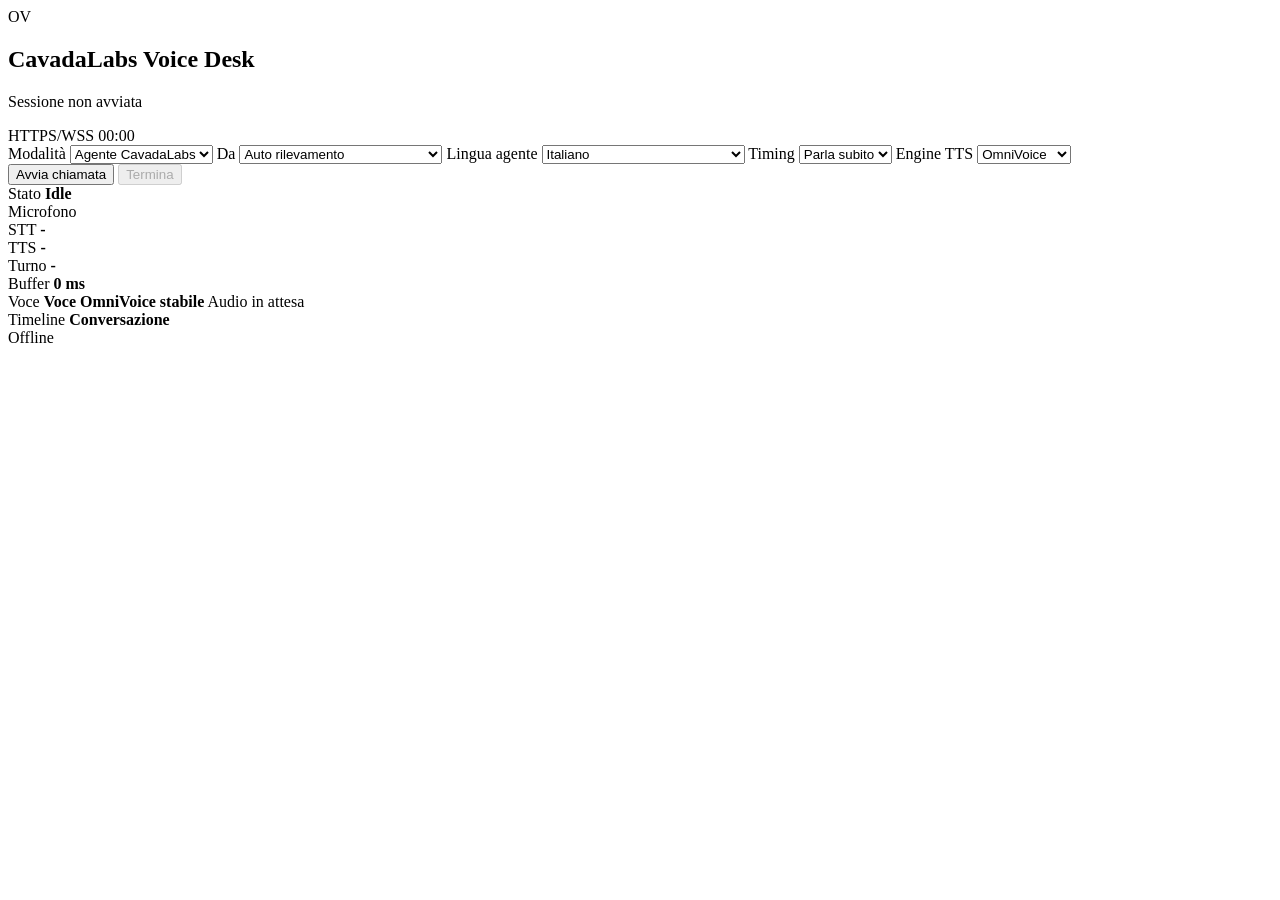
==== live_tts/static/index.html @ 0d3613d3 "Fix live translator mode clarity" ====
<!doctype html>
<html lang="it">
  <head>
    <meta charset="utf-8">
    <meta name="viewport" content="width=device-width, initial-scale=1">
    <title>OmniVoice Live</title>
    <link rel="stylesheet" href="/static/styles.css">
  </head>
  <body>
    <main class="shell">
      <section class="topbar">
        <div class="brandRow">
          <div class="productMark">OV</div>
          <div>
            <h1>CavadaLabs Voice Desk</h1>
            <p id="sessionLabel">Sessione non avviata</p>
          </div>
        </div>
        <div class="topControls">
          <div class="callMeta">
            <span id="transportLabel" class="statusBadge">HTTPS/WSS</span>
            <span id="timerLabel" class="timer">00:00</span>
          </div>
          <label class="languageControl modeControl">
            <span>Modalità</span>
            <select id="sessionModeSelect">
              <option value="agent" selected>Agente CavadaLabs</option>
              <option value="translator">Traduttore live</option>
            </select>
          </label>
          <label class="languageControl sourceLanguageControl hidden" id="sourceLanguageControl">
            <span>Da</span>
            <select id="sourceLanguageSelect">
              <option value="auto" selected>Auto rilevamento</option>
              <option value="it">Italiano</option>
              <option value="en">English</option>
              <option value="de">Tedesco (Deutsch)</option>
              <option value="fr">Francese (Français)</option>
              <option value="es">Spagnolo (Español)</option>
              <option value="pt">Portoghese (Português)</option>
              <option value="ro">Rumeno (Română)</option>
              <option value="sq">Albanese (Shqip)</option>
              <option value="ru">Russo (Русский)</option>
              <option value="uk">Ucraino (Українська)</option>
              <option value="pl">Polski</option>
              <option value="sr">Serbo/Croato/Bosniaco</option>
              <option value="hr">Croato (Hrvatski)</option>
              <option value="bs">Bosniaco (Bosanski)</option>
              <option value="ar">Arabo (العربية)</option>
              <option value="zh">Cinese semplificato (简体中文)</option>
              <option value="hi">Hindi (हिन्दी)</option>
              <option value="ur">Urdu (اردو)</option>
              <option value="sw">Swahili (Kiswahili)</option>
            </select>
          </label>
          <label class="languageControl">
            <span id="languageSelectLabel">Lingua agente</span>
            <select id="languageSelect">
              <option value="it" selected>Italiano</option>
              <option value="en">English</option>
              <option value="de">Tedesco (Deutsch)</option>
              <option value="fr">Francese (Français)</option>
              <option value="es">Spagnolo (Español)</option>
              <option value="pt">Portoghese (Português)</option>
              <option value="ro">Rumeno (Română)</option>
              <option value="sq">Albanese (Shqip)</option>
              <option value="ru">Russo (Русский)</option>
              <option value="uk">Ucraino (Українська)</option>
              <option value="pl">Polski</option>
              <option value="sr">Serbo/Croato/Bosniaco</option>
              <option value="hr">Croato (Hrvatski)</option>
              <option value="bs">Bosniaco (Bosanski)</option>
              <option value="ar">Arabo (العربية)</option>
              <option value="zh">Cinese semplificato (简体中文)</option>
              <option value="hi">Hindi (हिन्दी)</option>
              <option value="ur">Urdu (اردو)</option>
              <option value="sw">Swahili (Kiswahili)</option>
            </select>
          </label>
          <label class="languageControl timingControl hidden" id="translationTimingControl">
            <span>Timing</span>
            <select id="translationTimingSelect">
              <option value="immediate" selected>Parla subito</option>
              <option value="end_of_speech">Fine parlato</option>
            </select>
          </label>
          <label class="languageControl engineControl">
            <span>Engine TTS</span>
            <select id="ttsEngineSelect">
              <option value="omnivoice" selected>OmniVoice</option>
              <option value="qwen3_tts">Qwen3-TTS</option>
            </select>
          </label>
          <div class="actions">
            <button id="startButton" class="primary">Avvia chiamata</button>
            <button id="stopButton" disabled>Termina</button>
          </div>
        </div>
      </section>

      <section class="workspace">
        <aside class="statusPanel">
          <div class="statusBlock">
            <span class="label">Stato</span>
            <strong id="stateLabel">Idle</strong>
          </div>
          <div class="meterWrap">
            <span class="label">Microfono</span>
            <div class="meter">
              <div id="meterFill"></div>
            </div>
          </div>
          <div class="statusGrid">
            <div>
              <span class="label">STT</span>
              <strong id="sttLatency">-</strong>
            </div>
            <div>
              <span class="label">TTS</span>
              <strong id="ttsLatency">-</strong>
            </div>
            <div>
              <span class="label">Turno</span>
              <strong id="turnLabel">-</strong>
            </div>
            <div>
              <span class="label">Buffer</span>
              <strong id="bufferLabel">0 ms</strong>
            </div>
          </div>
          <div class="voiceCard">
            <span class="label">Voce</span>
            <strong id="voiceModeLabel">Voce OmniVoice stabile</strong>
            <span id="audioModeLabel">Audio in attesa</span>
          </div>
        </aside>

        <section class="conversationPanel">
          <div class="conversationHeader">
            <div>
              <span class="label">Timeline</span>
              <strong>Conversazione</strong>
            </div>
            <span id="connectionLabel" class="connectionPill">Offline</span>
          </div>
          <section class="conversation" id="conversation"></section>
        </section>
      </section>
    </main>

    <script src="/static/app.js?v=15" type="module"></script>
  </body>
</html>
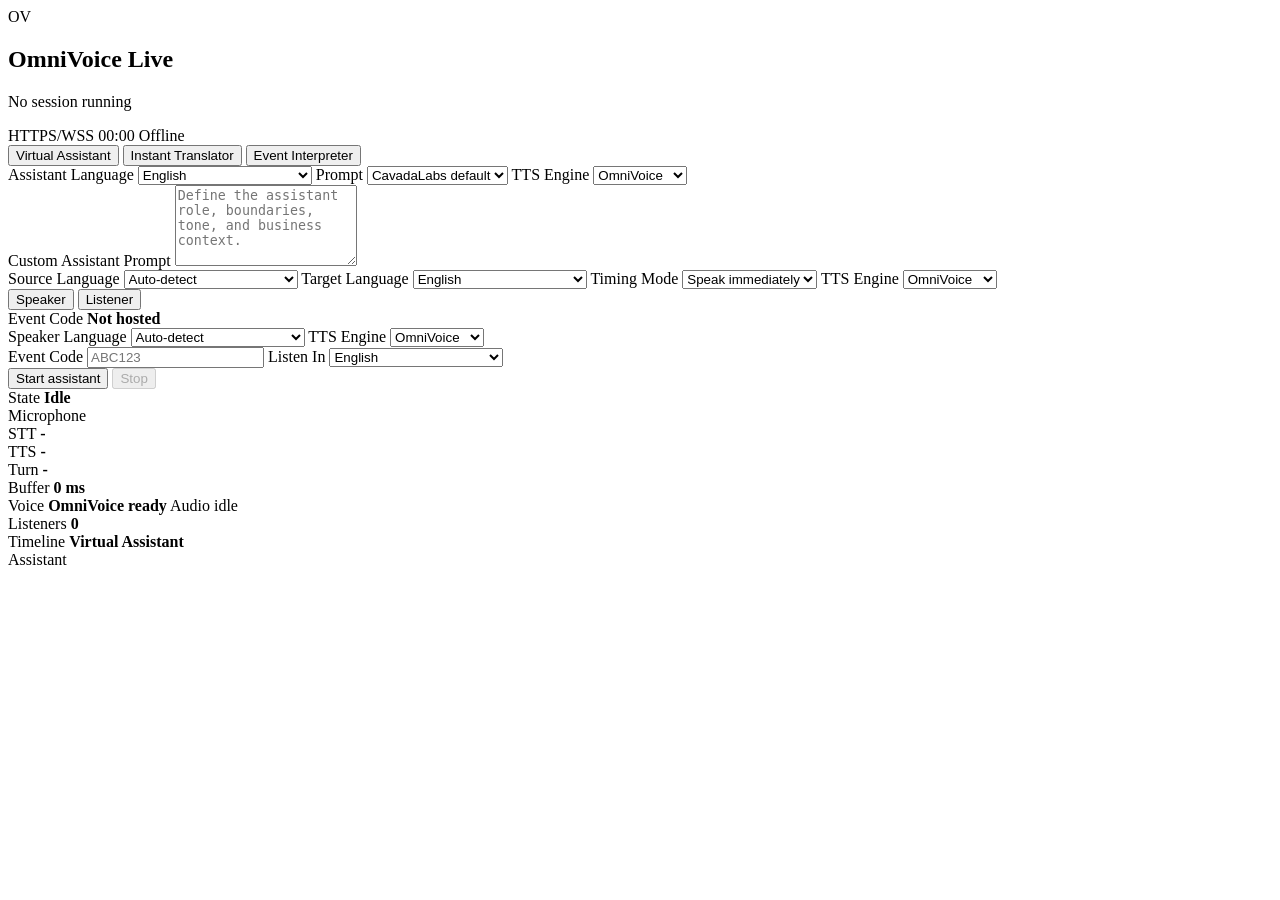
==== commit 43c9d1b1: "Add three-room UI and event interpreter MVP" ====
--- a/live_tts/static/index.html
+++ b/live_tts/static/index.html
@@ -1,5 +1,5 @@
 <!doctype html>
-<html lang="it">
+<html lang="en">
   <head>
     <meta charset="utf-8">
     <meta name="viewport" content="width=device-width, initial-scale=1">
@@ -12,100 +12,250 @@
         <div class="brandRow">
           <div class="productMark">OV</div>
           <div>
-            <h1>CavadaLabs Voice Desk</h1>
-            <p id="sessionLabel">Sessione non avviata</p>
-          </div>
-        </div>
-        <div class="topControls">
-          <div class="callMeta">
-            <span id="transportLabel" class="statusBadge">HTTPS/WSS</span>
-            <span id="timerLabel" class="timer">00:00</span>
-          </div>
-          <label class="languageControl modeControl">
-            <span>Modalità</span>
-            <select id="sessionModeSelect">
-              <option value="agent" selected>Agente CavadaLabs</option>
-              <option value="translator">Traduttore live</option>
-            </select>
+            <h1>OmniVoice Live</h1>
+            <p id="sessionLabel">No session running</p>
+          </div>
+        </div>
+        <div class="callMeta">
+          <span id="transportLabel" class="statusBadge">HTTPS/WSS</span>
+          <span id="timerLabel" class="timer">00:00</span>
+          <span id="connectionLabel" class="connectionPill">Offline</span>
+        </div>
+      </section>
+
+      <nav class="roomSwitcher" aria-label="Rooms">
+        <button class="roomTab active" data-room="assistant" type="button">
+          Virtual Assistant
+        </button>
+        <button class="roomTab" data-room="translator" type="button">
+          Instant Translator
+        </button>
+        <button class="roomTab" data-room="event" type="button">
+          Event Interpreter
+        </button>
+      </nav>
+
+      <section class="controlBand">
+        <div class="roomPanel active" id="assistantRoom">
+          <div class="controlGrid assistantGrid">
+            <label class="field">
+              <span>Assistant Language</span>
+              <select id="languageSelect">
+                <option value="en" selected>English</option>
+                <option value="it">Italian</option>
+                <option value="de">German</option>
+                <option value="fr">French</option>
+                <option value="es">Spanish</option>
+                <option value="pt">Portuguese</option>
+                <option value="ro">Romanian</option>
+                <option value="sq">Albanian</option>
+                <option value="ru">Russian</option>
+                <option value="uk">Ukrainian</option>
+                <option value="pl">Polish</option>
+                <option value="sr">Serbian/Croatian/Bosnian</option>
+                <option value="hr">Croatian</option>
+                <option value="bs">Bosnian</option>
+                <option value="ar">Arabic</option>
+                <option value="zh">Simplified Chinese</option>
+                <option value="hi">Hindi</option>
+                <option value="ur">Urdu</option>
+                <option value="sw">Swahili</option>
+              </select>
+            </label>
+            <label class="field">
+              <span>Prompt</span>
+              <select id="assistantPromptModeSelect">
+                <option value="default" selected>CavadaLabs default</option>
+                <option value="custom">Custom prompt</option>
+              </select>
+            </label>
+            <label class="field">
+              <span>TTS Engine</span>
+              <select id="ttsEngineSelect">
+                <option value="omnivoice" selected>OmniVoice</option>
+                <option value="qwen3_tts">Qwen3-TTS</option>
+              </select>
+            </label>
+          </div>
+          <label class="field promptField hidden" id="customPromptWrap">
+            <span>Custom Assistant Prompt</span>
+            <textarea
+              id="customPromptInput"
+              rows="5"
+              placeholder="Define the assistant role, boundaries, tone, and business context."
+            ></textarea>
           </label>
-          <label class="languageControl sourceLanguageControl hidden" id="sourceLanguageControl">
-            <span>Da</span>
-            <select id="sourceLanguageSelect">
-              <option value="auto" selected>Auto rilevamento</option>
-              <option value="it">Italiano</option>
-              <option value="en">English</option>
-              <option value="de">Tedesco (Deutsch)</option>
-              <option value="fr">Francese (Français)</option>
-              <option value="es">Spagnolo (Español)</option>
-              <option value="pt">Portoghese (Português)</option>
-              <option value="ro">Rumeno (Română)</option>
-              <option value="sq">Albanese (Shqip)</option>
-              <option value="ru">Russo (Русский)</option>
-              <option value="uk">Ucraino (Українська)</option>
-              <option value="pl">Polski</option>
-              <option value="sr">Serbo/Croato/Bosniaco</option>
-              <option value="hr">Croato (Hrvatski)</option>
-              <option value="bs">Bosniaco (Bosanski)</option>
-              <option value="ar">Arabo (العربية)</option>
-              <option value="zh">Cinese semplificato (简体中文)</option>
-              <option value="hi">Hindi (हिन्दी)</option>
-              <option value="ur">Urdu (اردو)</option>
-              <option value="sw">Swahili (Kiswahili)</option>
-            </select>
-          </label>
-          <label class="languageControl">
-            <span id="languageSelectLabel">Lingua agente</span>
-            <select id="languageSelect">
-              <option value="it" selected>Italiano</option>
-              <option value="en">English</option>
-              <option value="de">Tedesco (Deutsch)</option>
-              <option value="fr">Francese (Français)</option>
-              <option value="es">Spagnolo (Español)</option>
-              <option value="pt">Portoghese (Português)</option>
-              <option value="ro">Rumeno (Română)</option>
-              <option value="sq">Albanese (Shqip)</option>
-              <option value="ru">Russo (Русский)</option>
-              <option value="uk">Ucraino (Українська)</option>
-              <option value="pl">Polski</option>
-              <option value="sr">Serbo/Croato/Bosniaco</option>
-              <option value="hr">Croato (Hrvatski)</option>
-              <option value="bs">Bosniaco (Bosanski)</option>
-              <option value="ar">Arabo (العربية)</option>
-              <option value="zh">Cinese semplificato (简体中文)</option>
-              <option value="hi">Hindi (हिन्दी)</option>
-              <option value="ur">Urdu (اردو)</option>
-              <option value="sw">Swahili (Kiswahili)</option>
-            </select>
-          </label>
-          <label class="languageControl timingControl hidden" id="translationTimingControl">
-            <span>Timing</span>
-            <select id="translationTimingSelect">
-              <option value="immediate" selected>Parla subito</option>
-              <option value="end_of_speech">Fine parlato</option>
-            </select>
-          </label>
-          <label class="languageControl engineControl">
-            <span>Engine TTS</span>
-            <select id="ttsEngineSelect">
-              <option value="omnivoice" selected>OmniVoice</option>
-              <option value="qwen3_tts">Qwen3-TTS</option>
-            </select>
-          </label>
-          <div class="actions">
-            <button id="startButton" class="primary">Avvia chiamata</button>
-            <button id="stopButton" disabled>Termina</button>
-          </div>
+        </div>
+
+        <div class="roomPanel" id="translatorRoom">
+          <div class="controlGrid translatorGrid">
+            <label class="field">
+              <span>Source Language</span>
+              <select id="sourceLanguageSelect">
+                <option value="auto" selected>Auto-detect</option>
+                <option value="it">Italian</option>
+                <option value="en">English</option>
+                <option value="de">German</option>
+                <option value="fr">French</option>
+                <option value="es">Spanish</option>
+                <option value="pt">Portuguese</option>
+                <option value="ro">Romanian</option>
+                <option value="sq">Albanian</option>
+                <option value="ru">Russian</option>
+                <option value="uk">Ukrainian</option>
+                <option value="pl">Polish</option>
+                <option value="sr">Serbian/Croatian/Bosnian</option>
+                <option value="hr">Croatian</option>
+                <option value="bs">Bosnian</option>
+                <option value="ar">Arabic</option>
+                <option value="zh">Simplified Chinese</option>
+                <option value="hi">Hindi</option>
+                <option value="ur">Urdu</option>
+                <option value="sw">Swahili</option>
+              </select>
+            </label>
+            <label class="field">
+              <span>Target Language</span>
+              <select id="translatorTargetLanguageSelect">
+                <option value="en" selected>English</option>
+                <option value="it">Italian</option>
+                <option value="de">German</option>
+                <option value="fr">French</option>
+                <option value="es">Spanish</option>
+                <option value="pt">Portuguese</option>
+                <option value="ro">Romanian</option>
+                <option value="sq">Albanian</option>
+                <option value="ru">Russian</option>
+                <option value="uk">Ukrainian</option>
+                <option value="pl">Polish</option>
+                <option value="sr">Serbian/Croatian/Bosnian</option>
+                <option value="hr">Croatian</option>
+                <option value="bs">Bosnian</option>
+                <option value="ar">Arabic</option>
+                <option value="zh">Simplified Chinese</option>
+                <option value="hi">Hindi</option>
+                <option value="ur">Urdu</option>
+                <option value="sw">Swahili</option>
+              </select>
+            </label>
+            <label class="field">
+              <span>Timing Mode</span>
+              <select id="translationTimingSelect">
+                <option value="immediate" selected>Speak immediately</option>
+                <option value="end_of_speech">End of speech</option>
+              </select>
+            </label>
+            <label class="field">
+              <span>TTS Engine</span>
+              <select id="translatorTtsEngineSelect">
+                <option value="omnivoice" selected>OmniVoice</option>
+                <option value="qwen3_tts">Qwen3-TTS</option>
+              </select>
+            </label>
+          </div>
+        </div>
+
+        <div class="roomPanel" id="eventRoom">
+          <div class="eventHeader">
+            <div class="segmented" role="group" aria-label="Event role">
+              <button class="segment active" id="eventSpeakerRoleButton" data-role="speaker" type="button">
+                Speaker
+              </button>
+              <button class="segment" id="eventListenerRoleButton" data-role="listener" type="button">
+                Listener
+              </button>
+            </div>
+            <div class="eventCodeBox">
+              <span>Event Code</span>
+              <strong id="eventCodeDisplay">Not hosted</strong>
+            </div>
+          </div>
+
+          <div class="eventRolePanel active" id="eventSpeakerPanel">
+            <div class="controlGrid eventGrid">
+              <label class="field">
+                <span>Speaker Language</span>
+                <select id="eventSourceLanguageSelect">
+                  <option value="auto" selected>Auto-detect</option>
+                  <option value="it">Italian</option>
+                  <option value="en">English</option>
+                  <option value="de">German</option>
+                  <option value="fr">French</option>
+                  <option value="es">Spanish</option>
+                  <option value="pt">Portuguese</option>
+                  <option value="ro">Romanian</option>
+                  <option value="sq">Albanian</option>
+                  <option value="ru">Russian</option>
+                  <option value="uk">Ukrainian</option>
+                  <option value="pl">Polish</option>
+                  <option value="sr">Serbian/Croatian/Bosnian</option>
+                  <option value="hr">Croatian</option>
+                  <option value="bs">Bosnian</option>
+                  <option value="ar">Arabic</option>
+                  <option value="zh">Simplified Chinese</option>
+                  <option value="hi">Hindi</option>
+                  <option value="ur">Urdu</option>
+                  <option value="sw">Swahili</option>
+                </select>
+              </label>
+              <label class="field">
+                <span>TTS Engine</span>
+                <select id="eventTtsEngineSelect">
+                  <option value="omnivoice" selected>OmniVoice</option>
+                  <option value="qwen3_tts">Qwen3-TTS</option>
+                </select>
+              </label>
+            </div>
+          </div>
+
+          <div class="eventRolePanel" id="eventListenerPanel">
+            <div class="controlGrid eventGrid">
+              <label class="field">
+                <span>Event Code</span>
+                <input id="eventCodeInput" autocomplete="off" inputmode="latin" placeholder="ABC123">
+              </label>
+              <label class="field">
+                <span>Listen In</span>
+                <select id="eventTargetLanguageSelect">
+                  <option value="en" selected>English</option>
+                  <option value="it">Italian</option>
+                  <option value="de">German</option>
+                  <option value="fr">French</option>
+                  <option value="es">Spanish</option>
+                  <option value="pt">Portuguese</option>
+                  <option value="ro">Romanian</option>
+                  <option value="sq">Albanian</option>
+                  <option value="ru">Russian</option>
+                  <option value="uk">Ukrainian</option>
+                  <option value="pl">Polish</option>
+                  <option value="sr">Serbian/Croatian/Bosnian</option>
+                  <option value="hr">Croatian</option>
+                  <option value="bs">Bosnian</option>
+                  <option value="ar">Arabic</option>
+                  <option value="zh">Simplified Chinese</option>
+                  <option value="hi">Hindi</option>
+                  <option value="ur">Urdu</option>
+                  <option value="sw">Swahili</option>
+                </select>
+              </label>
+            </div>
+          </div>
+        </div>
+
+        <div class="actionRow">
+          <button id="startButton" class="primary" type="button">Start assistant</button>
+          <button id="stopButton" type="button" disabled>Stop</button>
         </div>
       </section>
 
       <section class="workspace">
         <aside class="statusPanel">
           <div class="statusBlock">
-            <span class="label">Stato</span>
+            <span class="label">State</span>
             <strong id="stateLabel">Idle</strong>
           </div>
           <div class="meterWrap">
-            <span class="label">Microfono</span>
+            <span class="label">Microphone</span>
             <div class="meter">
               <div id="meterFill"></div>
             </div>
@@ -120,7 +270,7 @@
               <strong id="ttsLatency">-</strong>
             </div>
             <div>
-              <span class="label">Turno</span>
+              <span class="label">Turn</span>
               <strong id="turnLabel">-</strong>
             </div>
             <div>
@@ -129,9 +279,13 @@
             </div>
           </div>
           <div class="voiceCard">
-            <span class="label">Voce</span>
-            <strong id="voiceModeLabel">Voce OmniVoice stabile</strong>
-            <span id="audioModeLabel">Audio in attesa</span>
+            <span class="label">Voice</span>
+            <strong id="voiceModeLabel">OmniVoice ready</strong>
+            <span id="audioModeLabel">Audio idle</span>
+          </div>
+          <div class="eventStats">
+            <span class="label">Listeners</span>
+            <strong id="listenerCountLabel">0</strong>
           </div>
         </aside>
 
@@ -139,15 +293,15 @@
           <div class="conversationHeader">
             <div>
               <span class="label">Timeline</span>
-              <strong>Conversazione</strong>
-            </div>
-            <span id="connectionLabel" class="connectionPill">Offline</span>
+              <strong id="timelineTitle">Virtual Assistant</strong>
+            </div>
+            <span id="roomBadge" class="connectionPill">Assistant</span>
           </div>
           <section class="conversation" id="conversation"></section>
         </section>
       </section>
     </main>
 
-    <script src="/static/app.js?v=15" type="module"></script>
+    <script src="/static/app.js?v=24" type="module"></script>
   </body>
 </html>
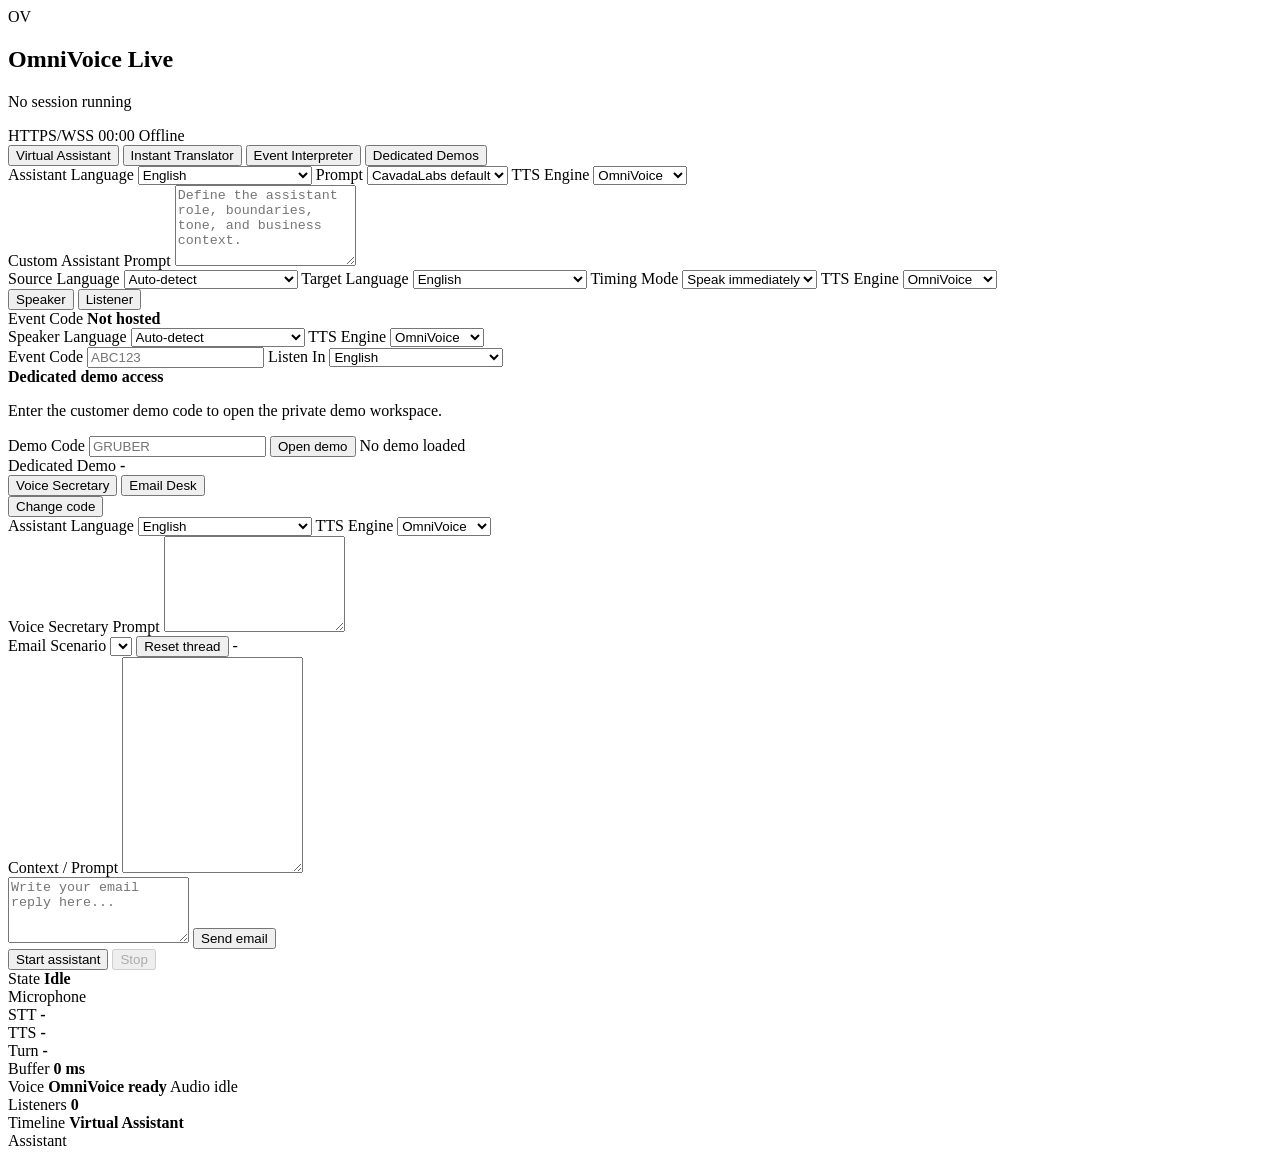
==== commit cc2fbd57: "Add dedicated Gruber demo workspace" ====
--- a/live_tts/static/index.html
+++ b/live_tts/static/index.html
@@ -32,6 +32,9 @@
         </button>
         <button class="roomTab" data-room="event" type="button">
           Event Interpreter
+        </button>
+        <button class="roomTab" data-room="dedicated" type="button">
+          Dedicated Demos
         </button>
       </nav>
 
@@ -242,6 +245,111 @@
           </div>
         </div>
 
+        <div class="roomPanel" id="dedicatedRoom">
+          <div class="dedicatedGate" id="dedicatedGate">
+            <div class="dedicatedIntro">
+              <strong>Dedicated demo access</strong>
+              <p>Enter the customer demo code to open the private demo workspace.</p>
+            </div>
+            <div class="controlGrid dedicatedAccessGrid">
+              <label class="field">
+                <span>Demo Code</span>
+                <input id="dedicatedCodeInput" autocomplete="off" inputmode="latin" placeholder="GRUBER">
+              </label>
+              <button id="dedicatedAccessButton" class="primary" type="button">Open demo</button>
+              <span id="dedicatedAccessStatus" class="inlineStatus">No demo loaded</span>
+            </div>
+          </div>
+
+          <div class="dedicatedSuite hidden" id="dedicatedSuite">
+            <div class="dedicatedHeader">
+              <div>
+                <span class="label">Dedicated Demo</span>
+                <strong id="dedicatedDemoName">-</strong>
+              </div>
+              <div class="segmented" role="group" aria-label="Dedicated demo type">
+                <button class="segment active" id="dedicatedVoiceTab" data-dedicated-view="voice" type="button">
+                  Voice Secretary
+                </button>
+                <button class="segment" id="dedicatedEmailTab" data-dedicated-view="email" type="button">
+                  Email Desk
+                </button>
+              </div>
+              <button id="dedicatedChangeButton" type="button">Change code</button>
+            </div>
+
+            <div class="dedicatedView active" id="dedicatedVoiceView">
+              <div class="controlGrid dedicatedVoiceGrid">
+                <label class="field">
+                  <span>Assistant Language</span>
+                  <select id="dedicatedLanguageSelect">
+                    <option value="en" selected>English</option>
+                    <option value="it">Italian</option>
+                    <option value="de">German</option>
+                    <option value="fr">French</option>
+                    <option value="es">Spanish</option>
+                    <option value="pt">Portuguese</option>
+                    <option value="ro">Romanian</option>
+                    <option value="sq">Albanian</option>
+                    <option value="ru">Russian</option>
+                    <option value="uk">Ukrainian</option>
+                    <option value="pl">Polish</option>
+                    <option value="sr">Serbian/Croatian/Bosnian</option>
+                    <option value="hr">Croatian</option>
+                    <option value="bs">Bosnian</option>
+                    <option value="ar">Arabic</option>
+                    <option value="zh">Simplified Chinese</option>
+                    <option value="hi">Hindi</option>
+                    <option value="ur">Urdu</option>
+                    <option value="sw">Swahili</option>
+                  </select>
+                </label>
+                <label class="field">
+                  <span>TTS Engine</span>
+                  <select id="dedicatedTtsEngineSelect">
+                    <option value="omnivoice" selected>OmniVoice</option>
+                    <option value="qwen3_tts">Qwen3-TTS</option>
+                  </select>
+                </label>
+              </div>
+              <label class="field promptField">
+                <span>Voice Secretary Prompt</span>
+                <textarea id="dedicatedVoicePrompt" rows="6" readonly></textarea>
+              </label>
+            </div>
+
+            <div class="dedicatedView" id="dedicatedEmailView">
+              <div class="emailToolbar">
+                <label class="field">
+                  <span>Email Scenario</span>
+                  <select id="dedicatedEmailScenarioSelect"></select>
+                </label>
+                <button id="dedicatedEmailResetButton" type="button">Reset thread</button>
+                <span id="dedicatedEmailRole" class="inlineStatus">-</span>
+              </div>
+              <div class="emailDemoGrid">
+                <label class="field emailPromptPane">
+                  <span>Context / Prompt</span>
+                  <textarea id="dedicatedEmailPrompt" rows="14" readonly></textarea>
+                </label>
+                <section class="emailThreadPane" aria-label="Email thread">
+                  <div class="emailThread" id="dedicatedEmailThread"></div>
+                  <form class="emailComposer" id="dedicatedEmailForm">
+                    <textarea
+                      id="dedicatedEmailInput"
+                      rows="4"
+                      placeholder="Write your email reply here..."
+                    ></textarea>
+                    <button id="dedicatedEmailSendButton" class="primary" type="submit">
+                      Send email
+                    </button>
+                  </form>
+                </section>
+              </div>
+            </div>
+          </div>
+        </div>
+
         <div class="actionRow">
           <button id="startButton" class="primary" type="button">Start assistant</button>
           <button id="stopButton" type="button" disabled>Stop</button>
@@ -302,6 +410,6 @@
       </section>
     </main>
 
-    <script src="/static/app.js?v=24" type="module"></script>
+    <script src="/static/app.js?v=25" type="module"></script>
   </body>
 </html>
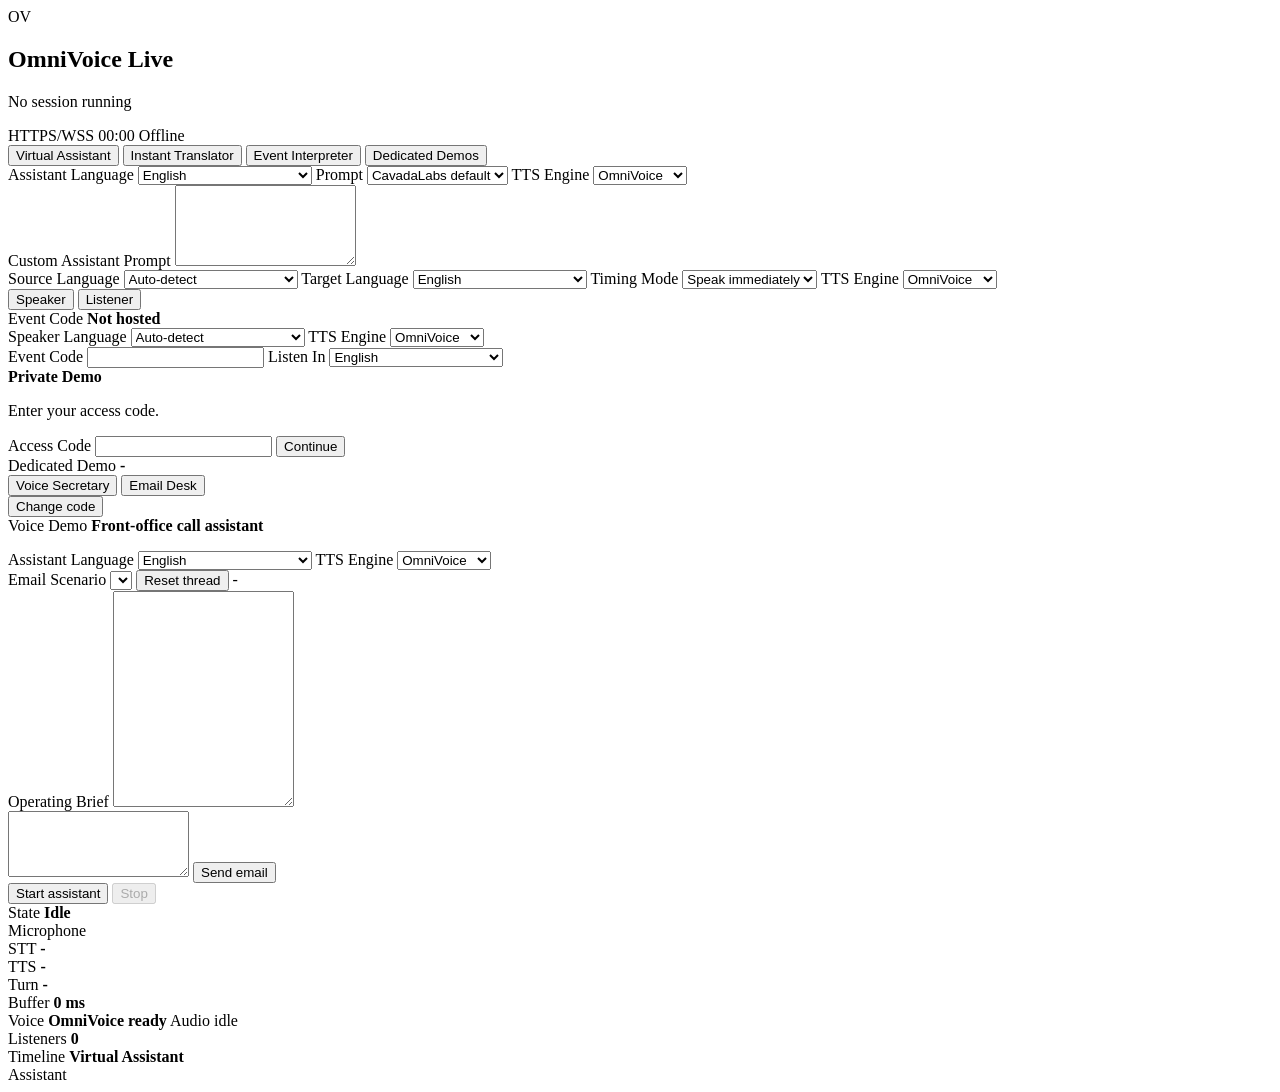
==== commit 0ad1bf09: "Polish dedicated demo access UI" ====
--- a/live_tts/static/index.html
+++ b/live_tts/static/index.html
@@ -4,7 +4,7 @@
     <meta charset="utf-8">
     <meta name="viewport" content="width=device-width, initial-scale=1">
     <title>OmniVoice Live</title>
-    <link rel="stylesheet" href="/static/styles.css">
+    <link rel="stylesheet" href="/static/styles.css?v=26">
   </head>
   <body>
     <main class="shell">
@@ -85,7 +85,6 @@
             <textarea
               id="customPromptInput"
               rows="5"
-              placeholder="Define the assistant role, boundaries, tone, and business context."
             ></textarea>
           </label>
         </div>
@@ -215,7 +214,7 @@
             <div class="controlGrid eventGrid">
               <label class="field">
                 <span>Event Code</span>
-                <input id="eventCodeInput" autocomplete="off" inputmode="latin" placeholder="ABC123">
+                <input id="eventCodeInput" autocomplete="off" inputmode="latin">
               </label>
               <label class="field">
                 <span>Listen In</span>
@@ -248,16 +247,16 @@
         <div class="roomPanel" id="dedicatedRoom">
           <div class="dedicatedGate" id="dedicatedGate">
             <div class="dedicatedIntro">
-              <strong>Dedicated demo access</strong>
-              <p>Enter the customer demo code to open the private demo workspace.</p>
+              <strong>Private Demo</strong>
+              <p>Enter your access code.</p>
             </div>
             <div class="controlGrid dedicatedAccessGrid">
               <label class="field">
-                <span>Demo Code</span>
-                <input id="dedicatedCodeInput" autocomplete="off" inputmode="latin" placeholder="GRUBER">
+                <span>Access Code</span>
+                <input id="dedicatedCodeInput" autocomplete="off" inputmode="latin">
               </label>
-              <button id="dedicatedAccessButton" class="primary" type="button">Open demo</button>
-              <span id="dedicatedAccessStatus" class="inlineStatus">No demo loaded</span>
+              <button id="dedicatedAccessButton" class="primary" type="button">Continue</button>
+              <span id="dedicatedAccessStatus" class="inlineStatus"></span>
             </div>
           </div>
 
@@ -279,6 +278,11 @@
             </div>
 
             <div class="dedicatedView active" id="dedicatedVoiceView">
+              <div class="dedicatedVoiceBrief">
+                <span class="label">Voice Demo</span>
+                <strong>Front-office call assistant</strong>
+                <p id="dedicatedVoiceBriefText"></p>
+              </div>
               <div class="controlGrid dedicatedVoiceGrid">
                 <label class="field">
                   <span>Assistant Language</span>
@@ -312,10 +316,6 @@
                   </select>
                 </label>
               </div>
-              <label class="field promptField">
-                <span>Voice Secretary Prompt</span>
-                <textarea id="dedicatedVoicePrompt" rows="6" readonly></textarea>
-              </label>
             </div>
 
             <div class="dedicatedView" id="dedicatedEmailView">
@@ -329,7 +329,7 @@
               </div>
               <div class="emailDemoGrid">
                 <label class="field emailPromptPane">
-                  <span>Context / Prompt</span>
+                  <span>Operating Brief</span>
                   <textarea id="dedicatedEmailPrompt" rows="14" readonly></textarea>
                 </label>
                 <section class="emailThreadPane" aria-label="Email thread">
@@ -338,7 +338,6 @@
                     <textarea
                       id="dedicatedEmailInput"
                       rows="4"
-                      placeholder="Write your email reply here..."
                     ></textarea>
                     <button id="dedicatedEmailSendButton" class="primary" type="submit">
                       Send email
@@ -410,6 +409,6 @@
       </section>
     </main>
 
-    <script src="/static/app.js?v=25" type="module"></script>
+    <script src="/static/app.js?v=26" type="module"></script>
   </body>
 </html>
